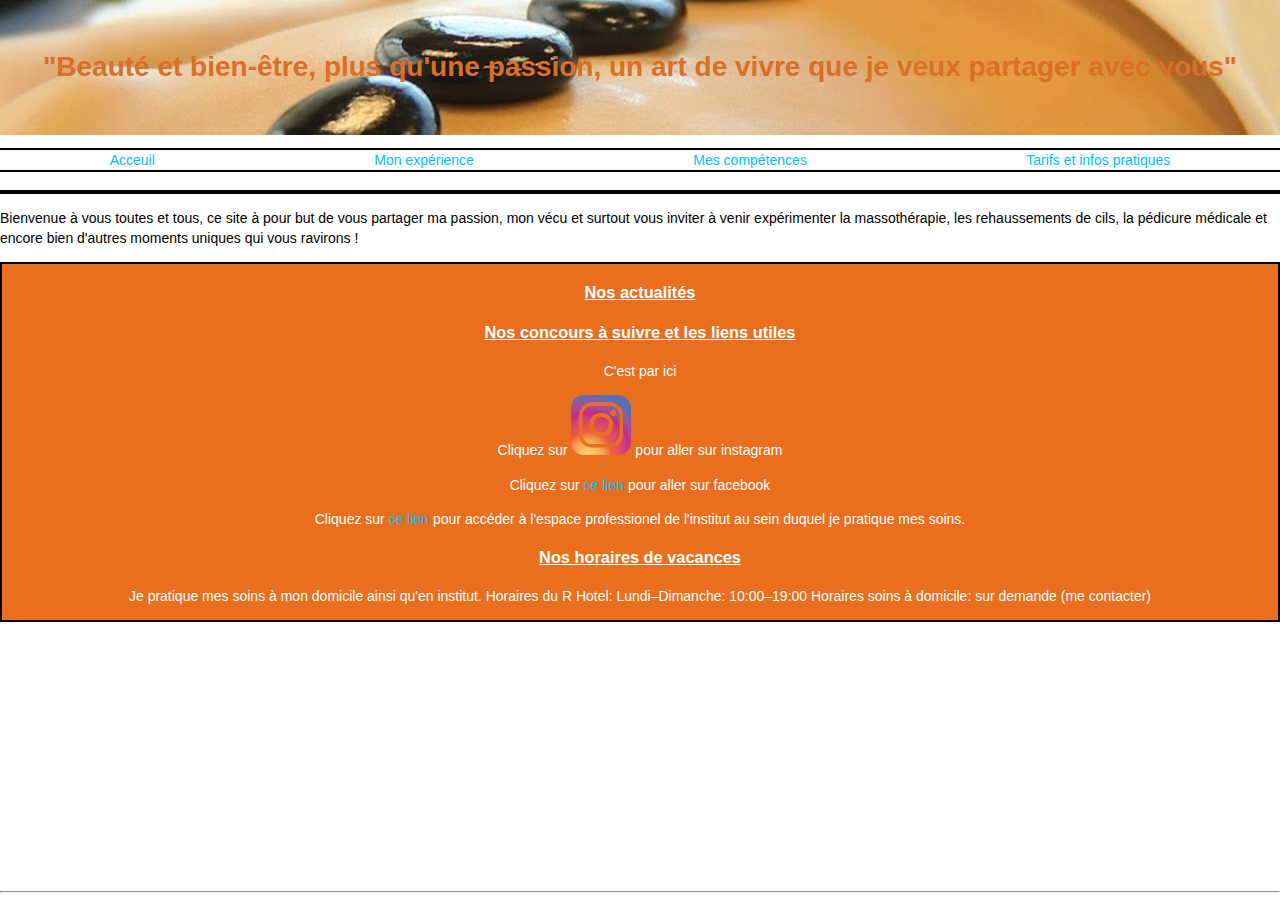
==== index.html @ d68d4e2f "new" ====
<!DOCTYPE html>
<html lang="fr">

<head>
    <meta charset="UTF-8">
    <meta name="viewport" content="width=device-width, initial-scale=1.0">
    <meta http-equiv="X-UA-Compatible" content="ie=edge">
    <link rel="icon" type="image/png" href="image/favicon2.png" />
    <link rel="stylesheet" href="css/style.css">
    <title>Thiborel</title>
</head>

<body>
    <header>
        <div class="test">
            <h1>"Beauté et bien-être, plus qu'une passion, un art de vivre que je veux partager avec vous"</h1>
        </div>
    </header>
    <nav>
        <div><a href="index.html">Acceuil</a></div>
        <div><a href="expériences.html">Mon expérience</a></div>
        <div><a href="compétences.html">Mes compétences</a></div>
        <div><a href="tarifs.html">Tarifs et infos pratiques</a></div>
    </nav>

    <main class="container">
        <h2></h2>
        <article></article>
        <div>
            <p>
                Bienvenue à vous toutes et tous, ce site à pour but de vous partager ma passion, mon vécu et surtout vous inviter à venir expérimenter la massothérapie, les rehaussements de cils, la pédicure médicale et encore bien d'autres moments uniques qui vous ravirons
                !
            </p>
        </div>


        <aside>        <div>
            <h3>Nos actualités</h3>
        </div>
        <div>
            <h3>Nos concours à suivre et les liens utiles</h3>
            <p>C'est par ici
                <a href=""></a>
            </p>

            <p>Cliquez sur
                <a href="https://www.instagram.com/passionesthetique9080/"><img src="image/logoinsta2.png" class="instaimg"></a> pour aller sur instagram</p>
            <p>Cliquez sur <a href="">ce lien</a> pour aller sur facebook</p>
            <p>Cliquez sur <a href="https://wellness-rhotel.be/nous-contacter/?fbclid=IwAR1-qg8pT3qSJkZh-0Fm3h0hnV3jVHIoNRsHoQk24sDqwfJnKrJQX7IXXIs">ce lien</a> pour accéder à l'espace professionel de l'institut au sein duquel je pratique mes soins.</p>
        </div>


        <div>
            <h3>Nos horaires de vacances</h3>

            <p>
                Je pratique mes soins à mon domicile ainsi qu'en institut. Horaires du R Hotel: Lundi–Dimanche: 10:00–19:00 Horaires soins à domicile: sur demande (me contacter)
            </p>
        </div></aside>
    </main>


    <footer>

        <hr>
    </footer>


</body>

</html>
---- css/style.css ----
body, html {
    margin: 0;
    font-family: -apple-system, BlinkMacSystemFont, 'Segoe UI', Roboto, Oxygen, Ubuntu, Cantarell, 'Open Sans', 'Helvetica Neue', sans-serif;
    font-size: 15px;
}

header {
    background-image: url('../image/massageRock.jpg');
    min-height: 15vh;
    background-position: center;
    background-repeat: no-repeat;
    background-size: cover;
    display: flex;
    flex-direction: row;
    justify-content: center;
    align-items: center;
    max-width: 100%;
    margin-bottom: 0.938em;
    animation-duration: 2s;
    animation-name: bounceIn;
}

@keyframes bounceIn {
    0% {
      transform: scale(0.1);
      opacity: 0;
    }
    60% {
      transform: scale(1.2);
      opacity: 1;
    }
    100% {
      transform: scale(1);
    }
  }
h1 {
    color: rgb(218, 111, 40);
    text-align: center;
}

h3 {
    text-align: center;
    text-decoration-line: underline;
    text-decoration-style: inherit;
}

nav {
    outline: none !important;
    display: flex;
    justify-content: space-around;
    text-decoration-style: solid;
    border-top: 2px solid black;
    border-bottom: 2px solid black;
    font-family: -apple-system, BlinkMacSystemFont, 'Segoe UI', Roboto, Oxygen, Ubuntu, Cantarell, 'Open Sans', 'Helvetica Neue', sans-serif;
    margin: 0;
    padding: 0;
    color: #4f4f4f;
    
}

a {
    text-decoration: none;
    color: deepskyblue;
}

nav>div {
    display: inline;
}

.container {
    
}

.container {
    margin: 0 auto;
}

body {
    color: black;
    font-size: 14px;
    font-weight: 400;
    line-height: 1.45;
    padding: 0;
}

.test {

}

article {
    text-align: left;
    border: 2px solid black;
    list-style-type: none;
}

aside {
    border: 2px solid black;
    list-style-type: none;    
    background-color: rgb(233, 110, 29);
    color: #ffffff;
    display: block;
    text-align: center;
    justify-content: baseline;
}

.instaimg {
    height: 60px;
    width: 60px;
}

footer {
    /* Si position fixed -> pas responsive, si position pas fixed -> pas collé au bas de page */
    position: fixed;
    bottom: 0;
    left: 0;
    margin: auto;
    width: 100%;

    /* padding: 2em 4em 2em 4em; */
}
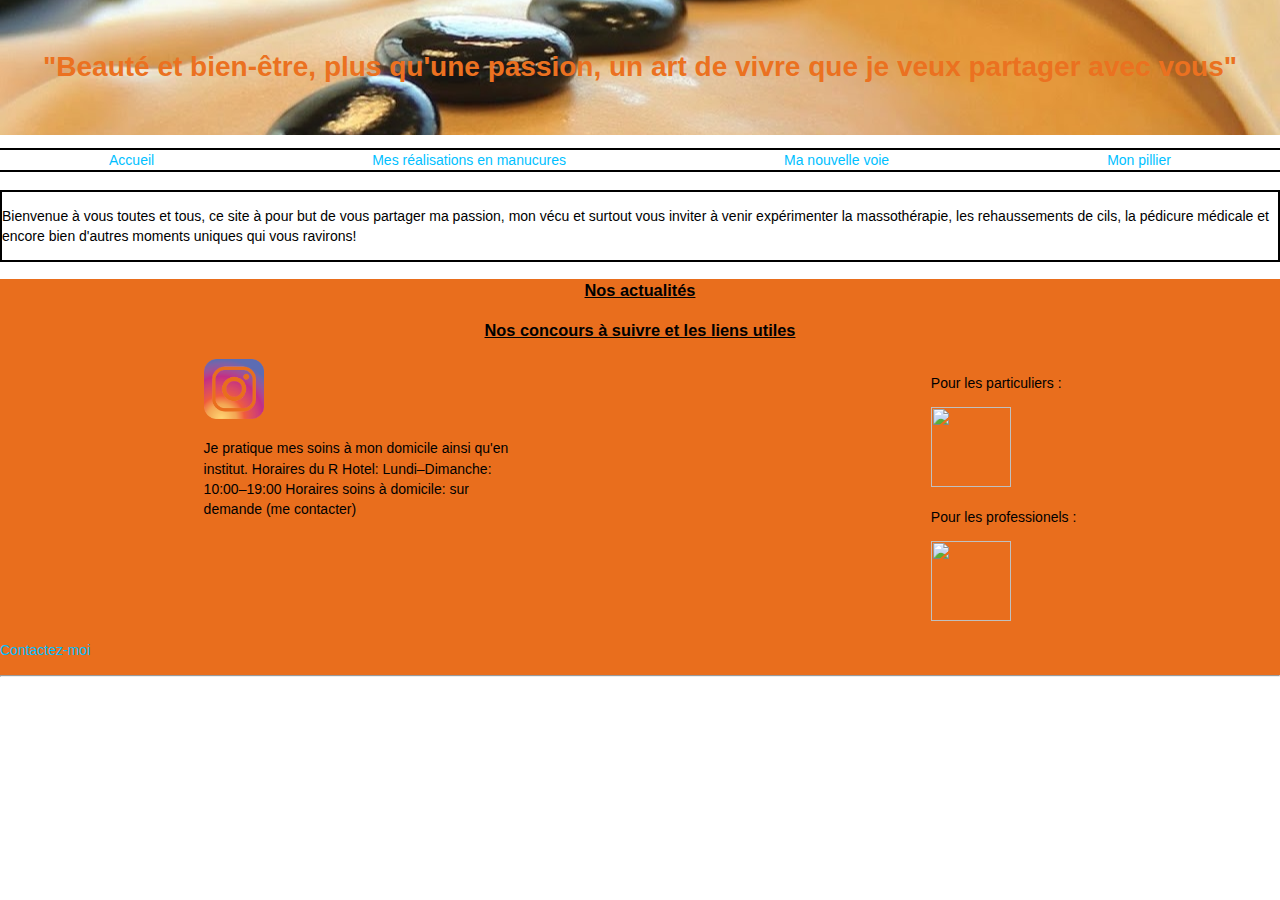
==== commit 53a921f5: "adaptation" ====
--- a/index.html
+++ b/index.html
@@ -17,51 +17,61 @@
         </div>
     </header>
     <nav>
-        <div><a href="index.html">Acceuil</a></div>
-        <div><a href="expériences.html">Mon expérience</a></div>
-        <div><a href="compétences.html">Mes compétences</a></div>
-        <div><a href="tarifs.html">Tarifs et infos pratiques</a></div>
+        <div><a href="index.html">Accueil</a></div>
+        <div><a href="Nail.html">Mes réalisations en manucures</a></div>
+        <div><a href="Makeup.html">Ma nouvelle voie</a></div>
+        <div><a href="Massages.html">Mon pillier</a></div>
     </nav>
 
     <main class="container">
         <h2></h2>
-        <article></article>
-        <div>
-            <p>
-                Bienvenue à vous toutes et tous, ce site à pour but de vous partager ma passion, mon vécu et surtout vous inviter à venir expérimenter la massothérapie, les rehaussements de cils, la pédicure médicale et encore bien d'autres moments uniques qui vous ravirons
-                !
-            </p>
-        </div>
+        <article>
+            <div>
+                <p>
+                    Bienvenue à vous toutes et tous, ce site à pour but de vous partager ma passion, mon vécu et surtout
+                    vous inviter à venir expérimenter la massothérapie, les rehaussements de cils, la pédicure médicale
+                    et encore bien d'autres moments uniques qui vous ravirons!
+                </p>
+            </div>
+        </article>
 
 
-        <aside>        <div>
-            <h3>Nos actualités</h3>
-        </div>
-        <div>
-            <h3>Nos concours à suivre et les liens utiles</h3>
-            <p>C'est par ici
-                <a href=""></a>
-            </p>
-
-            <p>Cliquez sur
-                <a href="https://www.instagram.com/passionesthetique9080/"><img src="image/logoinsta2.png" class="instaimg"></a> pour aller sur instagram</p>
-            <p>Cliquez sur <a href="">ce lien</a> pour aller sur facebook</p>
-            <p>Cliquez sur <a href="https://wellness-rhotel.be/nous-contacter/?fbclid=IwAR1-qg8pT3qSJkZh-0Fm3h0hnV3jVHIoNRsHoQk24sDqwfJnKrJQX7IXXIs">ce lien</a> pour accéder à l'espace professionel de l'institut au sein duquel je pratique mes soins.</p>
-        </div>
-
-
-        <div>
-            <h3>Nos horaires de vacances</h3>
-
-            <p>
-                Je pratique mes soins à mon domicile ainsi qu'en institut. Horaires du R Hotel: Lundi–Dimanche: 10:00–19:00 Horaires soins à domicile: sur demande (me contacter)
-            </p>
-        </div></aside>
     </main>
 
 
     <footer>
+        <div>
+            <h3>Nos actualités</h3>
+            <h3>Nos concours à suivre et les liens utiles</h3>
+        </div>
+        <div class="actu">
+            <div class="actuInsta">
+                <a target="_blank" href="https://www.instagram.com/passionesthetique9080/"></a>
+                <img src="image/logoinsta2.png" class="instaimg">
 
+                <p>
+                    Je pratique mes soins à mon domicile ainsi qu'en institut. Horaires du R Hotel: Lundi–Dimanche:
+                    10:00–19:00 Horaires soins à domicile: sur demande (me contacter)
+                </p>
+            </div>
+
+            <div class="actuFB">
+                <p>Pour les particuliers :</p>
+                <a target="_blank"
+                    href="https://www.facebook.com/Fleuredepeau.16/?ref=search&__tn__=%2Cd%2CP-R&eid=ARBFUipmMuAGBWCTUy4Qrb0qiqJoyO8XH2v85ASmKUnTsvBTGf9VocxoIEZTF-qBPYl5XiHBST_OuxFM">
+                    <img src="image/fblogo.png" class="fblogo">
+                </a>
+                <p>Pour les professionels :</p>
+                <a target="_blank"
+                    href="https://wellness-rhotel.be/nous-contacter/?fbclid=IwAR1-qg8pT3qSJkZh-0Fm3h0hnV3jVHIoNRsHoQk24sDqwfJnKrJQX7IXXIs">
+                    <img src="image/fblogo.png" class="fblogo">
+                </a>
+            </div>
+        </div>
+
+        </div>
+
+        <p><a href="mailto:chtitenini16@hotmail.com">Contactez-moi</a></p>
         <hr>
     </footer>
 
--- a/css/style.css
+++ b/css/style.css
@@ -34,7 +34,7 @@
     }
   }
 h1 {
-    color: rgb(218, 111, 40);
+    color: rgb(235, 113, 32);
     text-align: center;
 }
 
@@ -55,7 +55,6 @@
     margin: 0;
     padding: 0;
     color: #4f4f4f;
-    
 }
 
 a {
@@ -67,8 +66,36 @@
     display: inline;
 }
 
-.container {
-    
+/*
+.makeup {
+    height: 250px;
+    width: 200px;
+}
+
+/*
+.makeupall {
+    display: flex;
+    flex-direction: row;
+    justify-content: space-around;
+}
+*/
+/*
+.makeupall {
+    display: block;
+    max-width: 150px;
+}
+*/
+
+.makeup {
+    height: 150px;
+    width: 150px;
+}
+.nail{
+    height: 300px;
+    width: 300px;
+    display: flex;
+    flex-direction: row;
+    justify-content: space-around;
 }
 
 .container {
@@ -107,14 +134,27 @@
     height: 60px;
     width: 60px;
 }
-
+.fblogo {
+    height: 80px;
+    width: 80px;
+}
 footer {
     /* Si position fixed -> pas responsive, si position pas fixed -> pas collé au bas de page */
-    position: fixed;
+    /* position: fixed; */
     bottom: 0;
     left: 0;
     margin: auto;
     width: 100%;
+    background-color: rgb(233, 110, 29);
 
     /* padding: 2em 4em 2em 4em; */
+}
+
+.actu {
+    display: flex;
+    justify-content: space-around;
+}
+
+.actuInsta {
+    max-width: 25vw; 
 }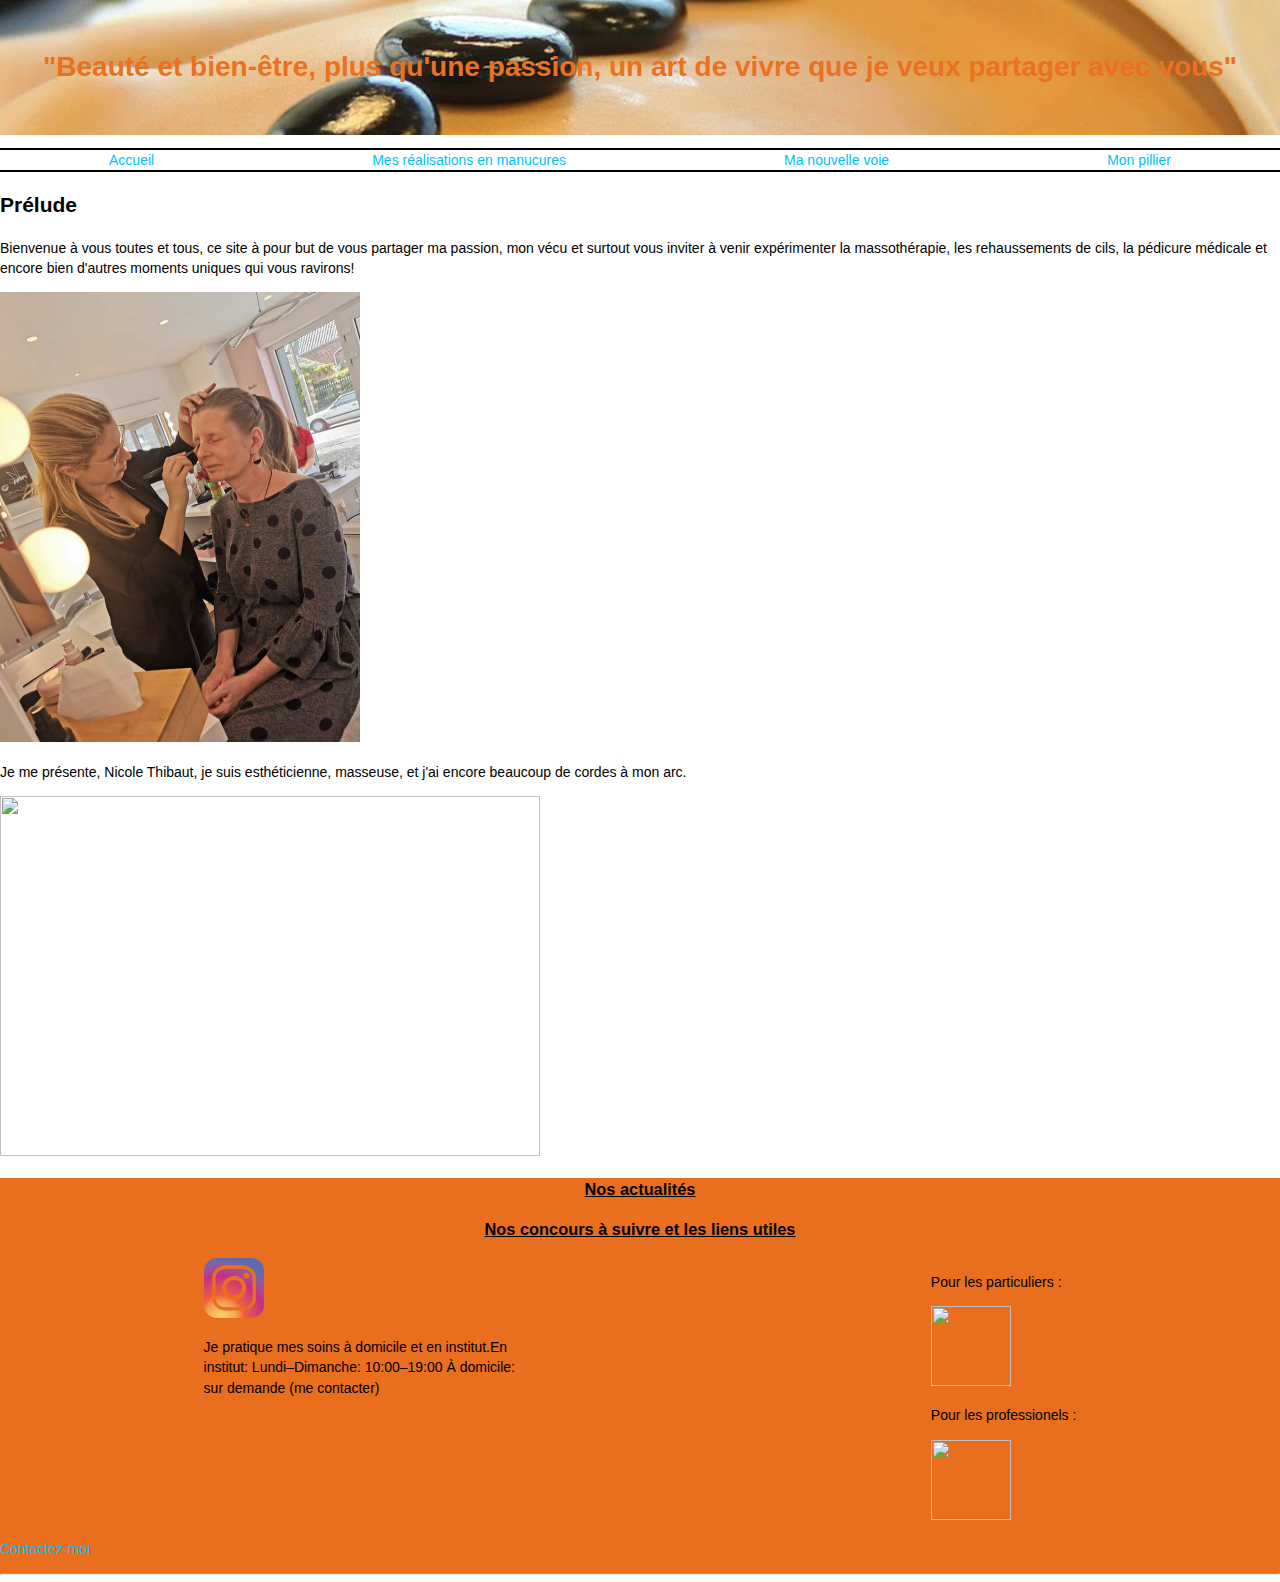
==== commit 98c9e6ac: "add words in html" ====
--- a/index.html
+++ b/index.html
@@ -24,7 +24,7 @@
     </nav>
 
     <main class="container">
-        <h2></h2>
+        <h2>Prélude</h2>
         <article>
             <div>
                 <p>
@@ -32,10 +32,12 @@
                     vous inviter à venir expérimenter la massothérapie, les rehaussements de cils, la pédicure médicale
                     et encore bien d'autres moments uniques qui vous ravirons!
                 </p>
+
             </div>
         </article>
 
-
+        <p><img src="image/accueil.jpg" class="accueilimg"></p><p>Je me présente, Nicole Thibaut, je suis esthéticienne, masseuse, et j'ai encore beaucoup de cordes à mon arc.</p>
+        <p><img src="image/misencils.jpg" class="accueilcils">
     </main>
 
 
@@ -50,8 +52,8 @@
                 <img src="image/logoinsta2.png" class="instaimg">
 
                 <p>
-                    Je pratique mes soins à mon domicile ainsi qu'en institut. Horaires du R Hotel: Lundi–Dimanche:
-                    10:00–19:00 Horaires soins à domicile: sur demande (me contacter)
+                    Je pratique mes soins à domicile et en institut.En institut: Lundi–Dimanche:
+                    10:00–19:00 À domicile: sur demande (me contacter)
                 </p>
             </div>
 
--- a/css/style.css
+++ b/css/style.css
@@ -66,29 +66,32 @@
     display: inline;
 }
 
-/*
+
 .makeup {
     height: 250px;
     width: 200px;
 }
 
-/*
 .makeupall {
     display: flex;
     flex-direction: row;
     justify-content: space-around;
+    height: 40vh;
+    width: 40vh;
+    
 }
-*/
-/*
+
 .makeupall {
     display: block;
     max-width: 150px;
+    height: 40vh;
+    width: 40vh;
 }
-*/
 
 .makeup {
-    height: 150px;
-    width: 150px;
+    height: 40vh;
+    width: 40vh;
+    border: solid 1px rgb(235, 122, 16);
 }
 .nail{
     height: 300px;
@@ -110,13 +113,8 @@
     padding: 0;
 }
 
-.test {
-
-}
-
 article {
     text-align: left;
-    border: 2px solid black;
     list-style-type: none;
 }
 
@@ -157,4 +155,17 @@
 
 .actuInsta {
     max-width: 25vw; 
-}+}
+.massage {
+    height: 30vh;
+    width: 40vh;
+}
+.accueilimg {
+    height: 50vh;
+    width: 40vh;
+}
+
+.accueilcils {
+    height: 40vh;
+    width: 60vh;
+}
